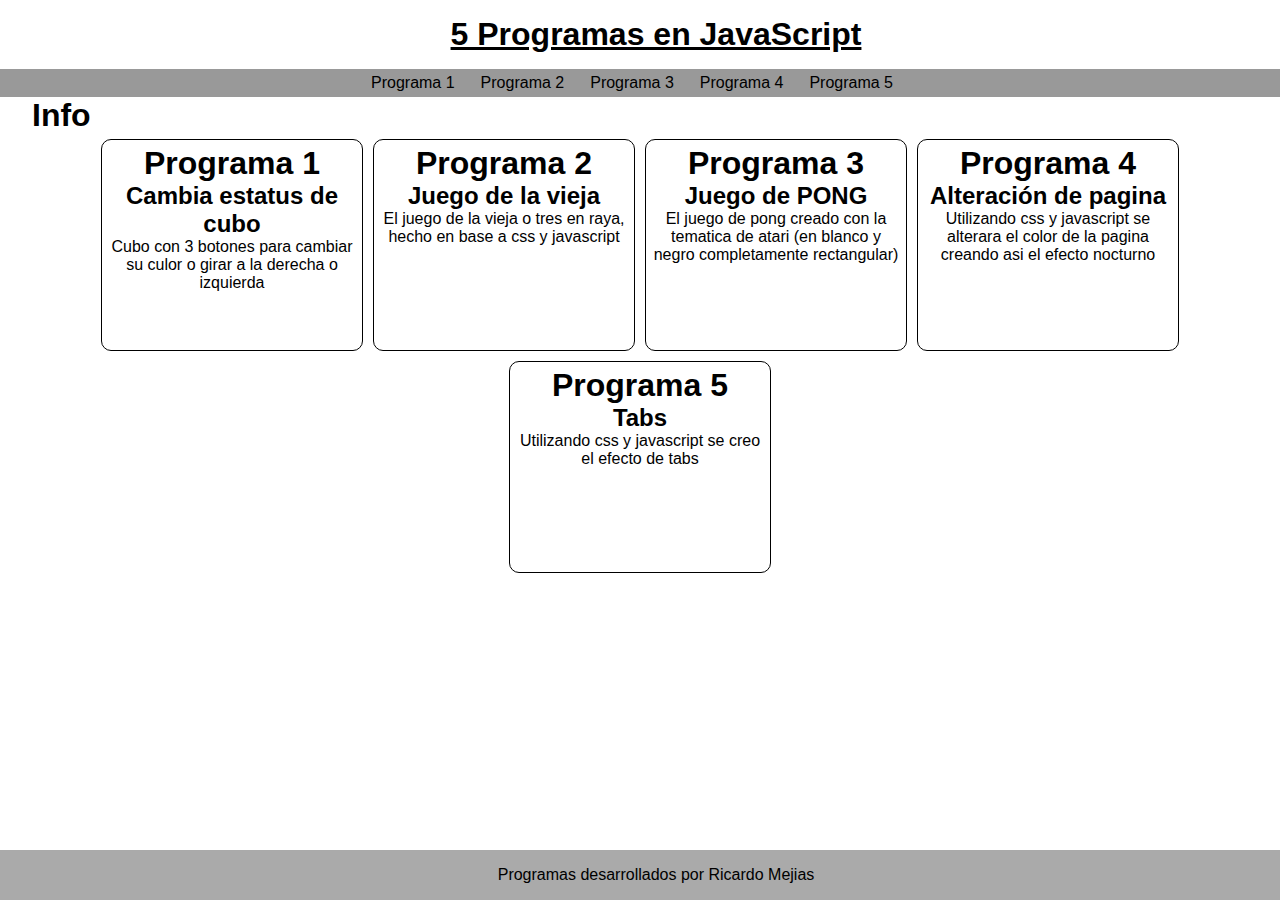
==== index.html @ bdf1a725 "first commit" ====
<!DOCTYPE html>
<html lang="en">

<head>
    <meta charset="UTF-8">
    <meta name="viewport" content="width=device-width, initial-scale=1.0">
    <title>5 Programas en JavaScript</title>
    <link rel="stylesheet" href="./css/style.css">
</head>

<body>
    <header class="encabezado">
        <h1 class="titulo">5 Programas en JavaScript</h1>
    </header>
    <nav class="menu-principal">
        <label for="menu-drawer" class="menu-drawer-label">Menu</label>
        <input type="checkbox" name="menu-drawer" id="menu-drawer">
        <ul>
            <li class="menu-principal-item">
                <a href="./views/programa1.html" class="menu-principal-link">Programa 1</a>
            </li>
            <li class="menu-principal-item">
                <a href="" class="menu-principal-link">Programa 2</a>
            </li>
            <li class="menu-principal-item">
                <a href="" class="menu-principal-link">Programa 3</a>
            </li>
            <li class="menu-principal-item">
                <a href="" class="menu-principal-link">Programa 4</a>
            </li>
            <li class="menu-principal-item">
                <a href="" class="menu-principal-link">Programa 5</a>
            </li>
        </ul>
    </nav>
    <section class="contenido">
        <h1 class="titulo">Info</h1>
        <div class="container">
            <article class=" articulo">
                <h1>Programa 1</h1>
                <h2>Cambia estatus de cubo</h2>
                <main>Cubo con 3 botones para cambiar su culor o girar a la derecha o izquierda</main>
            </article>
            <article class=" articulo">
                <h1>Programa 2</h1>
                <h2>Juego de la vieja</h2>
                <main>El juego de la vieja o tres en raya, hecho en base a css y javascript</main>
            </article>
            <article class=" articulo">
                <h1>Programa 3</h1>
                <h2>Juego de PONG</h2>
                <main>El juego de pong creado con la tematica de atari (en blanco y negro completamente rectangular)</main>
            </article>
            <article class=" articulo">
                <h1>Programa 4</h1>
                <h2>Alteración de pagina</h2>
                <main>Utilizando css y javascript se alterara el color de la pagina creando asi el efecto nocturno</main>
            </article>
            <article class=" articulo">
                <h1>Programa 5</h1>
                <h2>Tabs</h2>
                <main>Utilizando css y javascript se creo el efecto de tabs</main>
            </article>
        </div>
    </section>
    <footer class="pie">
        <span>Programas desarrollados por Ricardo Mejias</span>
    </footer>
</body>

</html>
---- css/style.css ----
* {
    margin: 0;
    padding: 0;
    font-family: Arial, Helvetica, sans-serif;
}


/* ENCABEZADO */

.encabezado {
    padding: 1em;
    text-align: center;
}

.encabezado>.titulo {
    text-decoration: underline;
}


/* MENU PRINCIPAL */

.menu-principal {
    background-color: #999999;
    text-align: center;
    list-style-type: none;
}

.menu-drawer-label {
    position: absolute;
    visibility: hidden;
}

#menu-drawer {
    visibility: hidden;
    position: absolute;
}

.menu-principal>ul {
    list-style: none;
    /* height: auto; */
    display: flex;
    justify-content: center;
}

.menu-principal .menu-principal-item {
    margin-right: 1em;
}

.menu-principal-item>.menu-principal-link {
    display: block;
    padding: 5px;
}

.menu-principal-link:link {
    text-decoration: none;
    color: #000;
}

.menu-principal-link:visited {
    color: #000;
}

.menu-principal-link:hover {
    background-color: #888888;
}


/* CONTENIDO */

.titulo {
    margin-left: 2rem;
    font-size: 2rem;
}

.container {
    display: flex;
    flex-wrap: wrap;
    justify-content: center;
}

.articulo {
    width: 250px;
    height: 200px;
    border: 1px solid #000;
    border-radius: 10px;
    margin: 5px;
    text-align: center;
    padding: 5px;
}


/* PIE DE PAGINA */

.pie {
    position: fixed;
    background-color: #aaaaaa;
    padding: 1em;
    width: 100%;
    bottom: 0;
    text-align: center;
}

.pie:hover {
    cursor: default;
}


/* RESPONSIVE para dispositivos */

@media screen and (max-width: 548px) {
    .menu-principal {
        text-align: left;
    }
    .menu-drawer-label {
        position: relative;
        visibility: visible;
        margin: 5px;
    }
    #menu-drawer {
        visibility: hidden;
        transition: 5s;
    }
    #menu-drawer:checked~ul {
        height: 150px;
    }
    .menu-principal>ul {
        flex-direction: column;
        overflow: hidden;
        height: 0px;
        transition: height 2s;
        position: relative;
    }
    .menu-principal .menu-principal-item {
        display: flex;
    }
    .menu-principal-link:hover {
        background-color: #ffffff !important;
    }
    .titulo {
        margin-left: 0;
        text-align: center;
    }
}
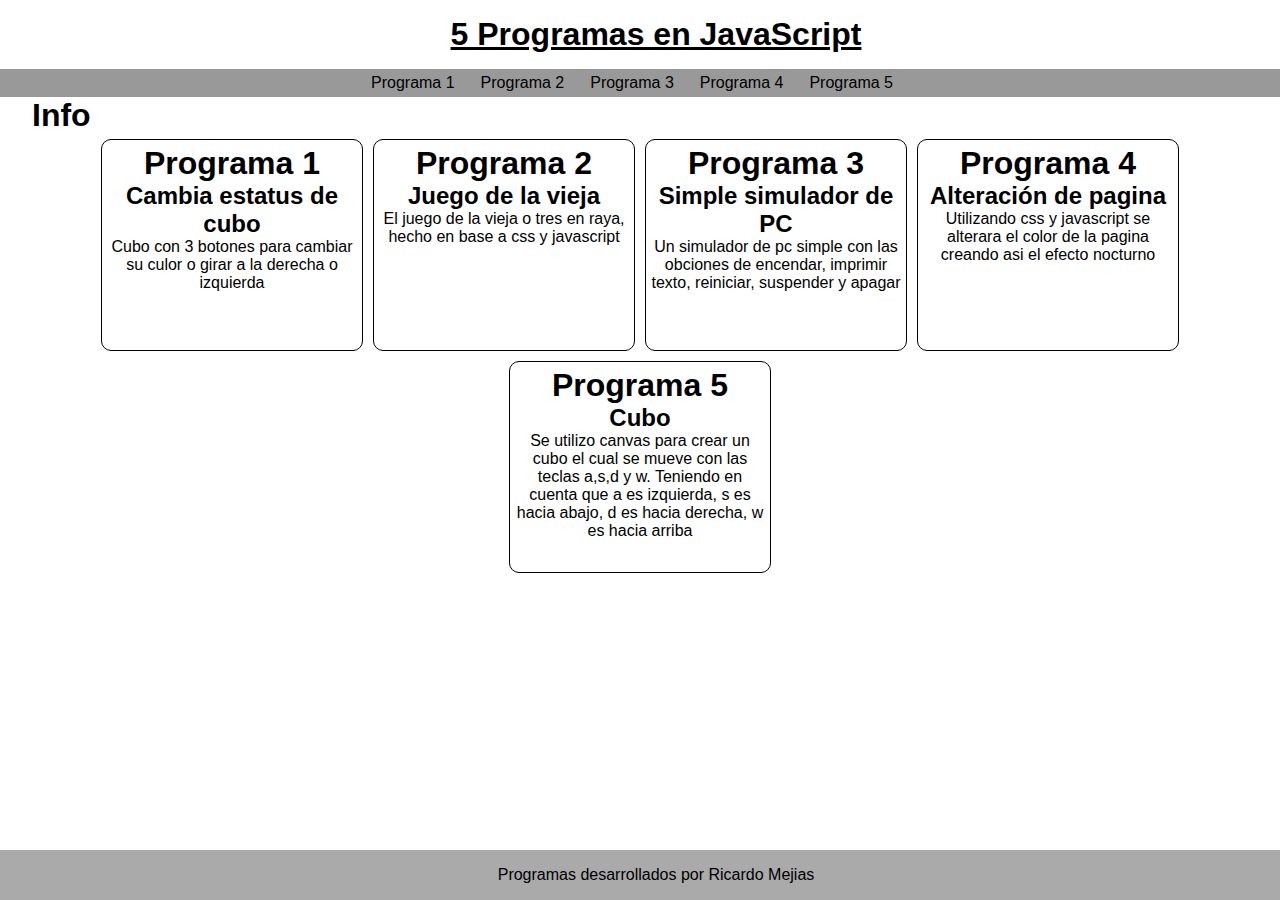
==== commit d6c0c9a7: "culminacion de ejercicios" ====
--- a/index.html
+++ b/index.html
@@ -20,16 +20,16 @@
                 <a href="./views/programa1.html" class="menu-principal-link">Programa 1</a>
             </li>
             <li class="menu-principal-item">
-                <a href="" class="menu-principal-link">Programa 2</a>
+                <a href="./views/programa2.html" class="menu-principal-link">Programa 2</a>
             </li>
             <li class="menu-principal-item">
-                <a href="" class="menu-principal-link">Programa 3</a>
+                <a href="./views/programa3.html" class="menu-principal-link">Programa 3</a>
             </li>
             <li class="menu-principal-item">
-                <a href="" class="menu-principal-link">Programa 4</a>
+                <a href="./views/programa4.html" class="menu-principal-link">Programa 4</a>
             </li>
             <li class="menu-principal-item">
-                <a href="" class="menu-principal-link">Programa 5</a>
+                <a href="./views/programa5.html" class="menu-principal-link">Programa 5</a>
             </li>
         </ul>
     </nav>
@@ -48,8 +48,8 @@
             </article>
             <article class=" articulo">
                 <h1>Programa 3</h1>
-                <h2>Juego de PONG</h2>
-                <main>El juego de pong creado con la tematica de atari (en blanco y negro completamente rectangular)</main>
+                <h2>Simple simulador de PC</h2>
+                <main>Un simulador de pc simple con las obciones de encendar, imprimir texto, reiniciar, suspender y apagar</main>
             </article>
             <article class=" articulo">
                 <h1>Programa 4</h1>
@@ -58,14 +58,15 @@
             </article>
             <article class=" articulo">
                 <h1>Programa 5</h1>
-                <h2>Tabs</h2>
-                <main>Utilizando css y javascript se creo el efecto de tabs</main>
+                <h2>Cubo</h2>
+                <main>Se utilizo canvas para crear un cubo el cual se mueve con las teclas a,s,d y w. Teniendo en cuenta que a es izquierda, s es hacia abajo, d es hacia derecha, w es hacia arriba</main>
             </article>
         </div>
     </section>
     <footer class="pie">
         <span>Programas desarrollados por Ricardo Mejias</span>
     </footer>
+
 </body>
 
 </html>